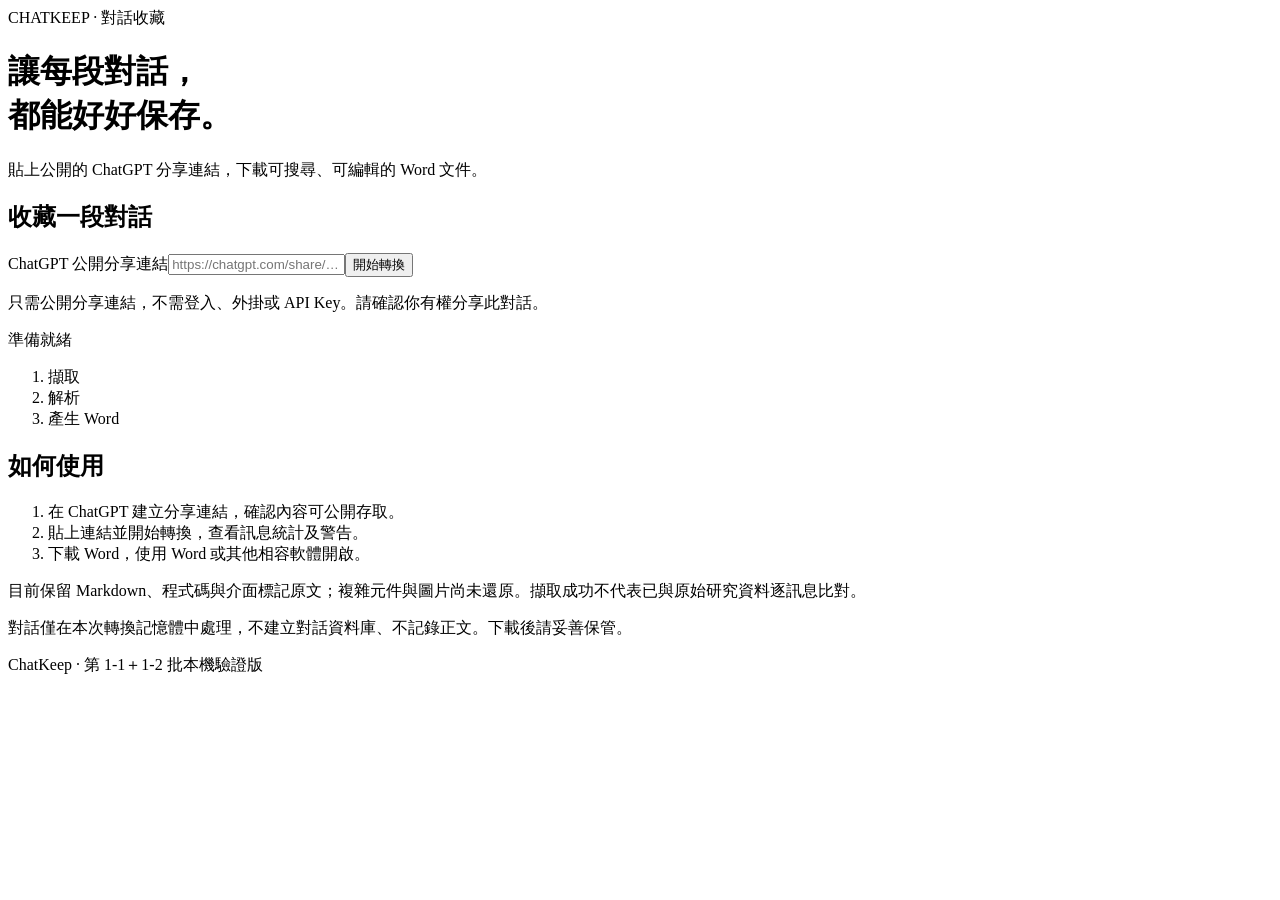
==== web/index.html @ 936f0f2f "feat: integrate share integrity model, Word export and local web flow" ====
<!doctype html>
<html lang="zh-Hant"><head><meta charset="utf-8"><meta name="viewport" content="width=device-width,initial-scale=1"><title>ChatKeep｜對話收藏</title><meta name="description" content="貼上公開 ChatGPT 分享連結，保存為可編輯的 Word。"><link rel="stylesheet" href="/style.css"><script defer src="/app.js"></script></head>
<body><main><header><span class="eyebrow">CHATKEEP · 對話收藏</span><h1>讓每段對話，<br>都能好好保存。</h1><p>貼上公開的 ChatGPT 分享連結，下載可搜尋、可編輯的 Word 文件。</p></header>
<section class="card" aria-labelledby="form-title"><h2 id="form-title">收藏一段對話</h2><form id="convert"><label for="url">ChatGPT 公開分享連結</label><input id="url" name="url" type="url" required placeholder="https://chatgpt.com/share/…" autocomplete="off" spellcheck="false"><button id="start" type="submit">開始轉換</button></form><p class="hint">只需公開分享連結，不需登入、外掛或 API Key。請確認你有權分享此對話。</p>
<div id="progress" role="status" aria-live="polite">準備就緒</div><ol class="steps" aria-label="轉換進度"><li id="step-fetch">擷取</li><li id="step-parse">解析</li><li id="step-word">產生 Word</li></ol>
<div id="error" role="alert" hidden></div><section id="result" hidden><h2>完整性報告</h2><p id="summary"></p><dl id="stats"></dl><ul id="warnings"></ul><details><summary>分類及缺漏明細</summary><div id="details"></div></details><a id="download" class="download" hidden>下載 Word</a><p class="hint">若下載中斷，可再次點選下載；若已重新整理，請重新轉換。</p></section></section>
<section class="instructions"><h2>如何使用</h2><ol><li>在 ChatGPT 建立分享連結，確認內容可公開存取。</li><li>貼上連結並開始轉換，查看訊息統計及警告。</li><li>下載 Word，使用 Word 或其他相容軟體開啟。</li></ol><p>目前保留 Markdown、程式碼與介面標記原文；複雜元件與圖片尚未還原。擷取成功不代表已與原始研究資料逐訊息比對。</p><p>對話僅在本次轉換記憶體中處理，不建立對話資料庫、不記錄正文。下載後請妥善保管。</p></section><footer>ChatKeep · 第 1-1＋1-2 批本機驗證版</footer></main></body></html>
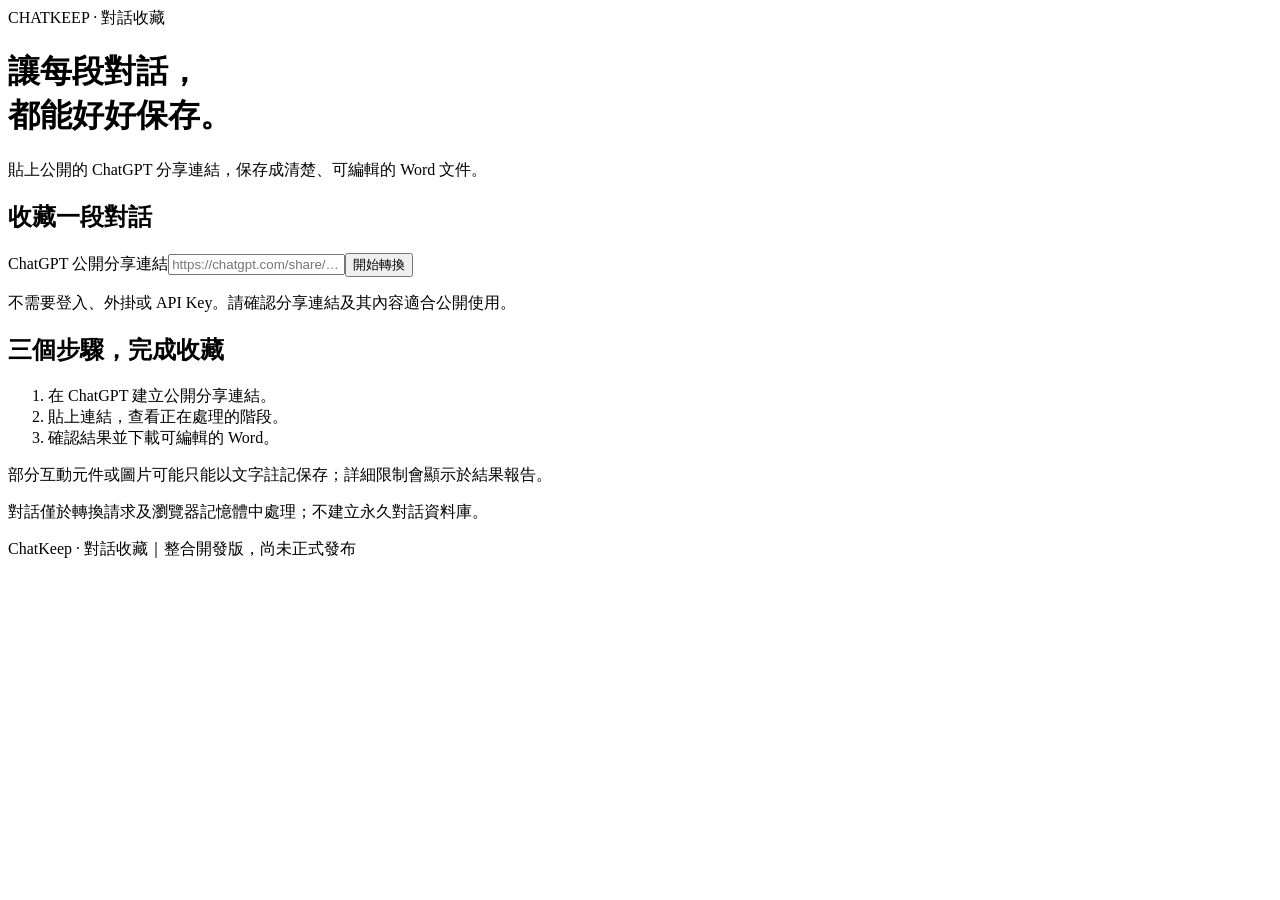
==== commit 5780c4cb: "feat: responsive ChatKeep conversion UI with single current progress and editable filename" ====
--- a/web/index.html
+++ b/web/index.html
@@ -1,7 +1,25 @@
 <!doctype html>
-<html lang="zh-Hant"><head><meta charset="utf-8"><meta name="viewport" content="width=device-width,initial-scale=1"><title>ChatKeep｜對話收藏</title><meta name="description" content="貼上公開 ChatGPT 分享連結，保存為可編輯的 Word。"><link rel="stylesheet" href="/style.css"><script defer src="/app.js"></script></head>
-<body><main><header><span class="eyebrow">CHATKEEP · 對話收藏</span><h1>讓每段對話，<br>都能好好保存。</h1><p>貼上公開的 ChatGPT 分享連結，下載可搜尋、可編輯的 Word 文件。</p></header>
-<section class="card" aria-labelledby="form-title"><h2 id="form-title">收藏一段對話</h2><form id="convert"><label for="url">ChatGPT 公開分享連結</label><input id="url" name="url" type="url" required placeholder="https://chatgpt.com/share/…" autocomplete="off" spellcheck="false"><button id="start" type="submit">開始轉換</button></form><p class="hint">只需公開分享連結，不需登入、外掛或 API Key。請確認你有權分享此對話。</p>
-<div id="progress" role="status" aria-live="polite">準備就緒</div><ol class="steps" aria-label="轉換進度"><li id="step-fetch">擷取</li><li id="step-parse">解析</li><li id="step-word">產生 Word</li></ol>
-<div id="error" role="alert" hidden></div><section id="result" hidden><h2>完整性報告</h2><p id="summary"></p><dl id="stats"></dl><ul id="warnings"></ul><details><summary>分類及缺漏明細</summary><div id="details"></div></details><a id="download" class="download" hidden>下載 Word</a><p class="hint">若下載中斷，可再次點選下載；若已重新整理，請重新轉換。</p></section></section>
-<section class="instructions"><h2>如何使用</h2><ol><li>在 ChatGPT 建立分享連結，確認內容可公開存取。</li><li>貼上連結並開始轉換，查看訊息統計及警告。</li><li>下載 Word，使用 Word 或其他相容軟體開啟。</li></ol><p>目前保留 Markdown、程式碼與介面標記原文；複雜元件與圖片尚未還原。擷取成功不代表已與原始研究資料逐訊息比對。</p><p>對話僅在本次轉換記憶體中處理，不建立對話資料庫、不記錄正文。下載後請妥善保管。</p></section><footer>ChatKeep · 第 1-1＋1-2 批本機驗證版</footer></main></body></html>
+<html lang="zh-Hant"><head><meta charset="utf-8"><meta name="viewport" content="width=device-width,initial-scale=1">
+<title>ChatKeep｜對話收藏</title><meta name="description" content="將公開 ChatGPT 對話分享連結轉換為可編輯的 Word 文件。">
+<link rel="stylesheet" href="/style.css"><script defer src="/app.js"></script></head>
+<body><main>
+<header class="hero"><div class="eyebrow">CHATKEEP · 對話收藏</div><h1>讓每段對話，<br>都能好好保存。</h1><p>貼上公開的 ChatGPT 分享連結，保存成清楚、可編輯的 Word 文件。</p></header>
+<section class="card" aria-labelledby="form-title"><h2 id="form-title">收藏一段對話</h2>
+<form id="convert"><label for="url">ChatGPT 公開分享連結</label><input id="url" type="url" name="url" required placeholder="https://chatgpt.com/share/…" autocomplete="off" spellcheck="false" inputmode="url"><button id="start" type="submit">開始轉換</button></form>
+<p class="hint">不需要登入、外掛或 API Key。請確認分享連結及其內容適合公開使用。</p>
+<section id="activity" class="activity" aria-label="目前處理進度" hidden>
+  <div class="progress-head"><strong id="progress" role="status" aria-live="polite">正在處理…</strong><strong id="percent" class="percentage" hidden>0%</strong></div>
+  <progress id="meter" max="100" value="0" hidden></progress>
+  <p id="progress-detail" class="hint"></p>
+</section>
+<div id="error" role="alert" hidden></div>
+<section id="result" hidden><h2>轉換結果</h2><p id="summary"></p>
+<div class="download-panel"><h3>下載 Word 文件</h3><label for="filename">檔案名稱（選填）</label>
+<div class="filename-row"><input id="filename" type="text" maxlength="100" autocomplete="off" placeholder="留空則使用對話原始標題"><span class="extension" aria-label="固定副檔名">.docx</span></div>
+<p class="hint">檔名只影響下載，不修改 Word 內文；不允許自行變更副檔名。</p>
+<a id="download" class="download" hidden>下載 Word</a></div>
+<details><summary>查看訊息統計與完整性警告</summary><dl id="stats"></dl><ul id="warnings"></ul><div id="details"></div></details>
+<p class="hint">目前尚未完成研究 JSON 逐訊息比對。若重新整理頁面，須重新轉換。</p></section></section>
+<section class="instructions"><h2>三個步驟，完成收藏</h2><ol><li>在 ChatGPT 建立公開分享連結。</li><li>貼上連結，查看正在處理的階段。</li><li>確認結果並下載可編輯的 Word。</li></ol><p>部分互動元件或圖片可能只能以文字註記保存；詳細限制會顯示於結果報告。</p><p>對話僅於轉換請求及瀏覽器記憶體中處理；不建立永久對話資料庫。</p></section>
+<footer>ChatKeep · 對話收藏｜整合開發版，尚未正式發布</footer>
+</main></body></html>
